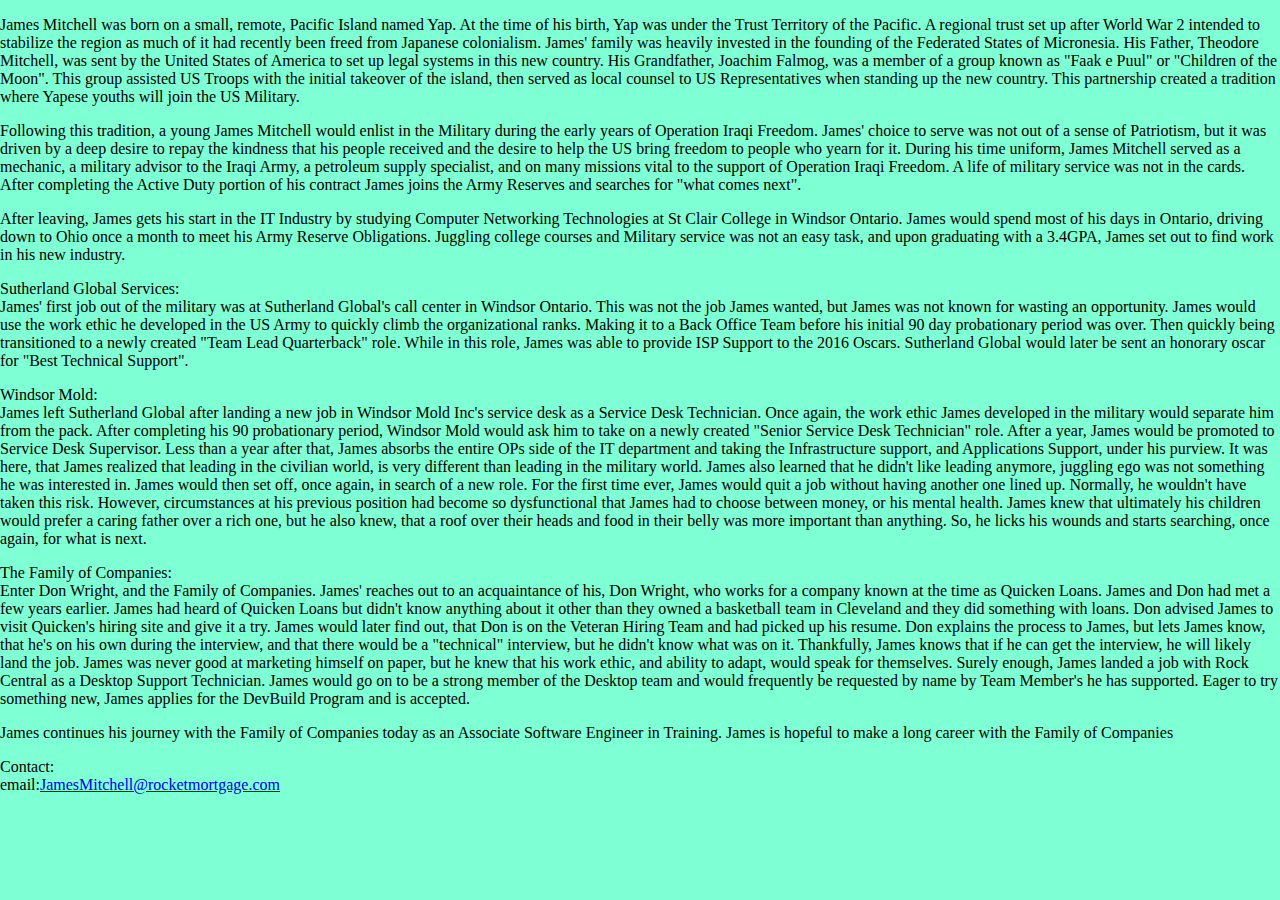
==== about.html @ f9cdd5a2 "Initial commit of my HTML Portfolio Lab" ====
<!DOCTYPE html>
<html>
    <head>
        <link href="style.css" rel="stylesheet">
        <title>About James Mitchell</title>
    </head>
    <body>
        <div id="bio" name="bio">
            <p>James Mitchell was born on a small, remote, Pacific Island named Yap. At the time of his birth, Yap was under the Trust Territory of the Pacific. A regional trust set up 
                after World War 2 intended to stabilize the region as much of it had recently been freed from Japanese colonialism. James' family was heavily invested in the founding of
                the Federated States of Micronesia. His Father, Theodore Mitchell, was sent by the United States of America to set up legal systems in this new country. His Grandfather,
                Joachim Falmog, was a member of a group known as "Faak e Puul" or "Children of the Moon". This group assisted US Troops with the initial takeover of the island, then served
                as local counsel to US Representatives when standing up the new country. This partnership created a tradition where Yapese youths will join the US Military.
            </p>
            <p>Following this tradition, a young James Mitchell would enlist in the Military during the early years of Operation Iraqi Freedom. James' choice to serve
                was not out of a sense of Patriotism, but it was driven by a deep desire to repay the kindness that his people received and the desire to help the US bring freedom to people who
                yearn for it. During his time uniform, James Mitchell served as a mechanic, a military advisor to the Iraqi Army, a petroleum supply specialist, and on many missions vital to the support of Operation Iraqi Freedom.
                A life of military service was not in the cards. After completing the Active Duty portion of his contract James joins the Army Reserves and searches for "what comes next".
            </p>
            <p>After leaving, James gets his start in the IT Industry by studying Computer Networking Technologies at St Clair College in Windsor Ontario. James would spend most of his days in Ontario, 
                driving down to Ohio once a month to meet his Army Reserve Obligations. Juggling college courses and Military service was not an easy task, and upon graduating with a 3.4GPA, James set out to find work in his new industry.
                <p>Sutherland Global Services:<br/>
                    James' first job out of the military was at Sutherland Global's call center in Windsor Ontario. This was not the job James wanted, but James was not known for wasting an opportunity.
                    James would use the work ethic he developed in the US Army to quickly climb the organizational ranks. Making it to a Back Office Team before his initial 90 day probationary period was over. Then
                    quickly being transitioned to a newly created "Team Lead Quarterback" role. While in this role, James was able to provide ISP Support to the 2016 Oscars. Sutherland Global would later be sent an honorary oscar for "Best Technical Support".                    
                </p>
                <p>Windsor Mold: <br/>
                    James left Sutherland Global after landing a new job in Windsor Mold Inc's service desk as a Service Desk Technician. Once again, the work ethic James developed in the military would 
                    separate him from the pack. After completing his 90 probationary period, Windsor Mold would ask him to take on a newly created "Senior Service Desk Technician" role. After a year,
                    James would be promoted to Service Desk Supervisor. Less than a year after that, James absorbs the entire OPs side of the IT department and taking the Infrastructure support, and Applications Support,
                    under his purview. It was here, that James realized that leading in the civilian world, is very different than leading in the military world. James also learned that he didn't like leading anymore, juggling ego was not something he was interested in.
                    James would then set off, once again, in search of a new role. For the first time ever, James would quit a job without having another one lined up. Normally, he wouldn't have taken this risk. However, circumstances at his previous position had become so dysfunctional that James had to choose between money, or his mental health. James knew that ultimately his children would prefer a caring father over a rich one, but he also knew, that a roof over their heads
                    and food in their belly was more important than anything. So, he licks his wounds and starts searching, once again, for what is next.            
                </p>
                <p>The Family of Companies:<br/>
                    Enter Don Wright, and the Family of Companies. James' reaches out to an acquaintance of his, Don Wright, who works for a company known at the time as Quicken Loans. James and Don had met a few years earlier. James
                    had heard of Quicken Loans but didn't know anything about it other than they owned a basketball team in Cleveland and they did something with loans. Don advised James to visit Quicken's hiring site and give it a try.
                    James would later find out, that Don is on the Veteran Hiring Team and had picked up his resume. Don explains the process to James, but lets James know, that he's on his own during the interview, and that there would be a "technical" interview, but he didn't know what was on it.
                    Thankfully, James knows that if he can get the interview, he will likely land the job. James was never good at marketing himself on paper, but he knew that his work ethic, and ability to adapt, would speak for themselves. Surely enough,
                    James landed a job with Rock Central as a Desktop Support Technician. James would go on to be a strong member of the Desktop team and would frequently be requested by name by Team Member's he has supported. Eager to try something new,
                    James applies for the DevBuild Program and is accepted.
                </p>                
            </p>
            <p>James continues his journey with the Family of Companies today as an Associate Software Engineer in Training. James is hopeful to make a long career with the Family of Companies</p>
            <p>Contact:<br/>
                email:<a href="mailto:jamesmitchell@rocketmortgage.com">JamesMitchell@rocketmortgage.com</a>
            </p>
        </div>

    </body>
</html>
---- style.css ----
html                {height:95%;width:100%;margin:0px; border:0;padding:0;}
body                {height:100%;width:100%;margin:0px; border:0;padding:0; background-color: aquamarine;}
#navDiv li          {display:inline-block; padding:5px;}
#navDiv a           {color:black; border-radius: 20px; padding-left: 10px; padding-right:10px;}
#navDiv a:link, a:active, a:visited      {text-decoration: none;background-color: green;}
#navDiv a:hover   {text-decoration: none; font-weight:bold; background-color:blueviolet; color:whitesmoke} 
#navDiv             {text-align: center; width:auto; height:10%; background-color: aquamarine;}
#bodyDiv            {text-align: right; width:auto; height:80%; padding:0; margin:0;}
#footerDiv          {text-align: right;}
#mainFrame          {border:0; width: 100%; height:100%; align-self:right;}
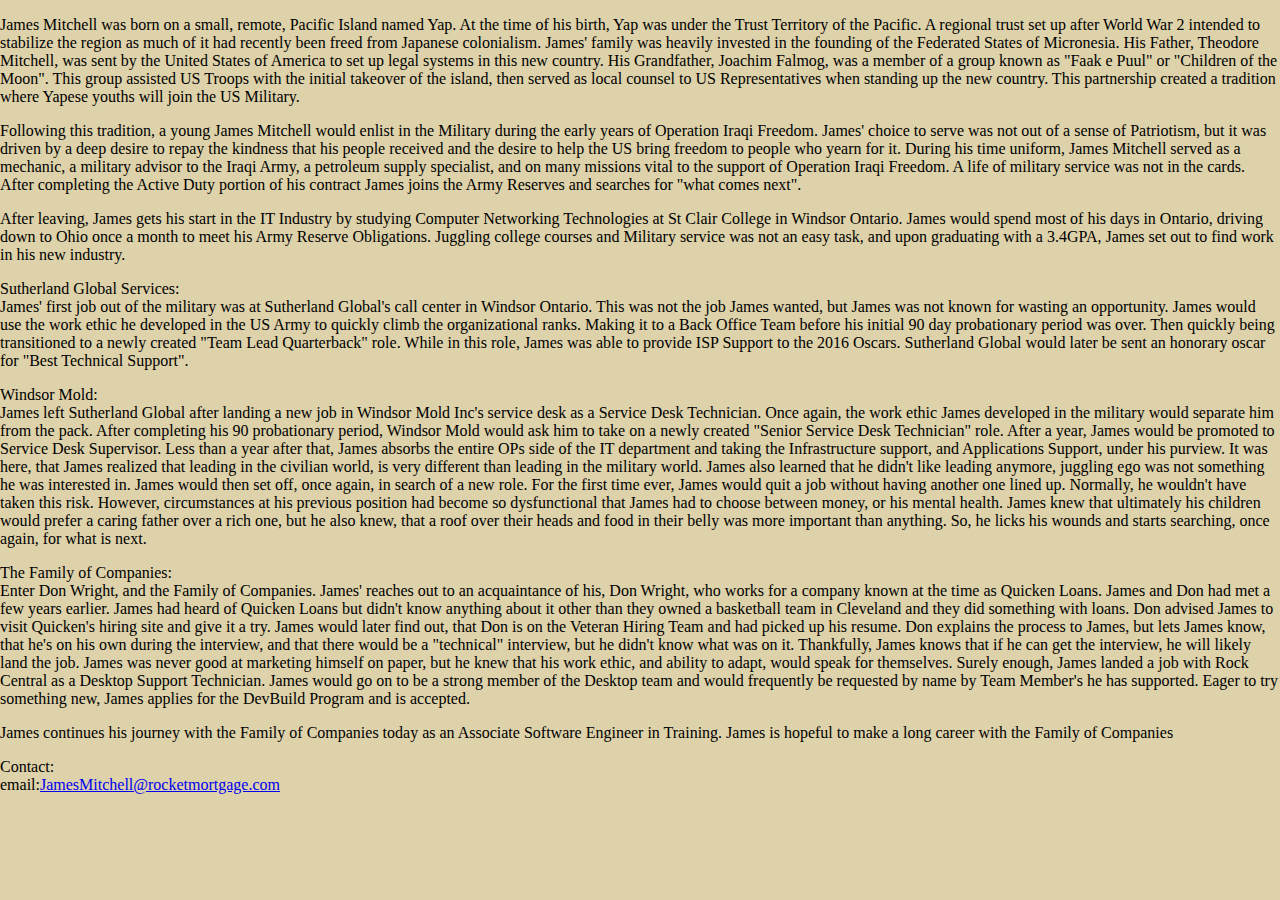
==== commit 93c4eb7e: "played around with CSS more" ====
--- a/about.html
+++ b/about.html
@@ -5,7 +5,7 @@
         <title>About James Mitchell</title>
     </head>
     <body>
-        <div id="bio" name="bio">
+        <div id="bio" name="bio" class="content">
             <p>James Mitchell was born on a small, remote, Pacific Island named Yap. At the time of his birth, Yap was under the Trust Territory of the Pacific. A regional trust set up 
                 after World War 2 intended to stabilize the region as much of it had recently been freed from Japanese colonialism. James' family was heavily invested in the founding of
                 the Federated States of Micronesia. His Father, Theodore Mitchell, was sent by the United States of America to set up legal systems in this new country. His Grandfather,
--- a/style.css
+++ b/style.css
@@ -1,10 +1,11 @@
 html                {height:95%;width:100%;margin:0px; border:0;padding:0;}
-body                {height:100%;width:100%;margin:0px; border:0;padding:0; background-color: aquamarine;}
+body                {height:100%;width:100%;margin:0px; border:0;padding:0; background-color:#DED2AA;}
 #navDiv li          {display:inline-block; padding:5px;}
 #navDiv a           {color:black; border-radius: 20px; padding-left: 10px; padding-right:10px;}
-#navDiv a:link, a:active, a:visited      {text-decoration: none;background-color: green;}
-#navDiv a:hover   {text-decoration: none; font-weight:bold; background-color:blueviolet; color:whitesmoke} 
-#navDiv             {text-align: center; width:auto; height:10%; background-color: aquamarine;}
-#bodyDiv            {text-align: right; width:auto; height:80%; padding:0; margin:0;}
-#footerDiv          {text-align: right;}
-#mainFrame          {border:0; width: 100%; height:100%; align-self:right;}+#navDiv a:link, a:active, a:visited      {text-decoration: none;background-color: #A3CB8F;}
+#navDiv a:hover   {text-decoration: none; font-weight:bold; background-color:#B3816E; color:whitesmoke} 
+#navDiv             {text-align: center; width:auto; height:10%; background-color: #C7A26B; position:absolute; top:0; left: 0; width:100%;}
+#bodyDiv            {text-align: right; height:80%; padding:0; margin:0; position: absolute; top: 10%; left: 1%; width:98%} 
+#footerDiv          {text-align: right; position:absolute; top: 95%; width: 100%;}
+#mainFrame          {border:0; width: 100%; height:100%; align-self:right;}
+.content            {padding 5px;}